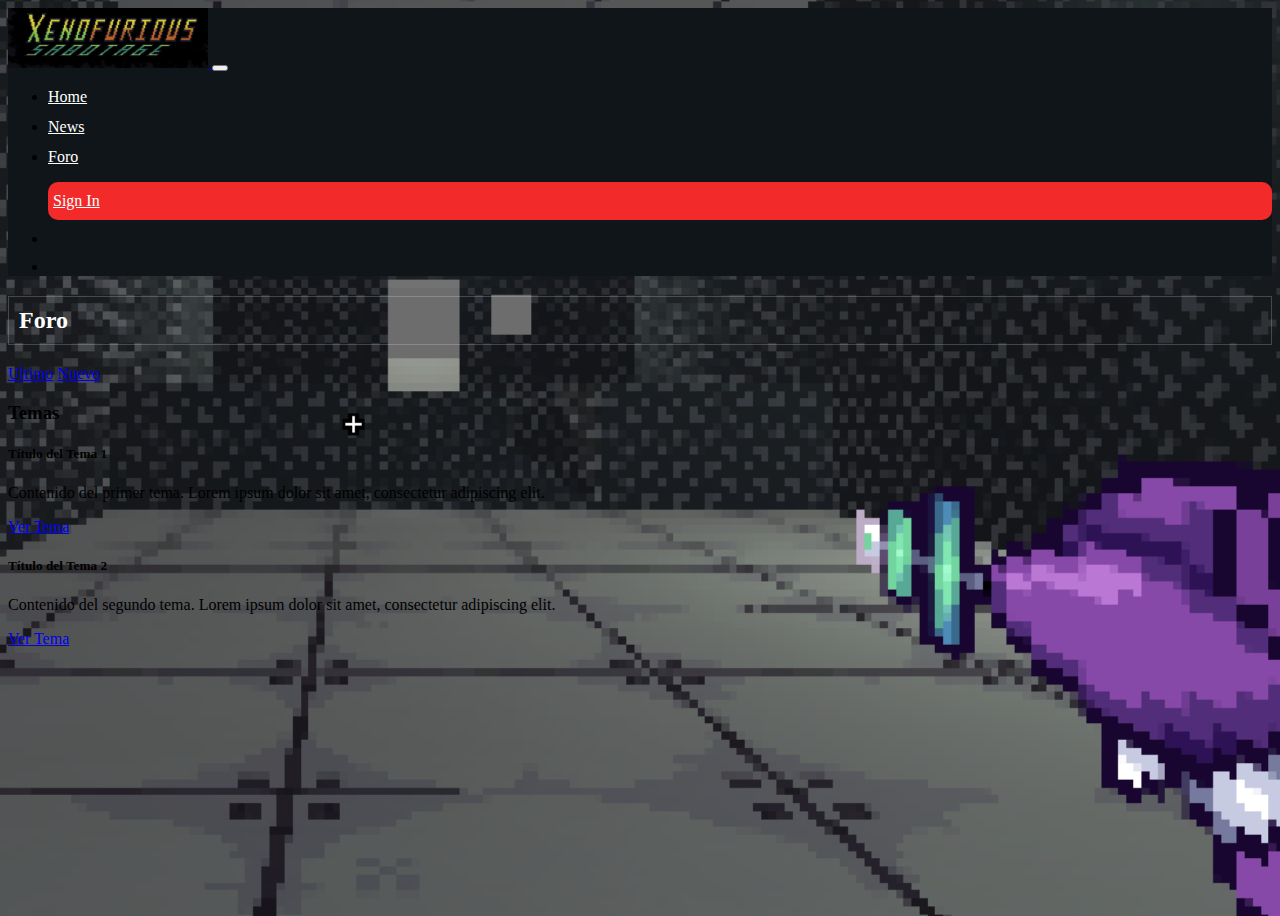
==== HTML/foro.html @ 64b1710a "Foro" ====
<!DOCTYPE html>
<html lang="en">
<head>
    <meta charset="UTF-8">
    <meta http-equiv="X-UA-Compatible" content="IE=edge">
    <meta name="viewport" content="width=device-width, initial-scale=1.0">
    <title>Foro</title>
    <link rel="stylesheet" type="text/css" href="../CSS/foro.css" media="screen">
    <link href="https://cdn.jsdelivr.net/npm/bootstrap@5.3.2/dist/css/bootstrap.min.css" rel="stylesheet" integrity="sha384-T3c6CoIi6uLrA9TneNEoa7RxnatzjcDSCmG1MXxSR1GAsXEV/Dwwykc2MPK8M2HN" crossorigin="anonymous">
</head>
<body class="body-background">
    <nav class="navbar navbar-expand-lg bg-propio">
        <div class="container-fluid">
            <a class="navbar-brand" href="../index.html">
                <img src="../MEDIA/imagen_navbar.jpg" alt="LogoJuego" width="200px" height="60px">
            </a>
            <button class="navbar-toggler" type="button" data-bs-toggle="collapse" data-bs-target="#navbarSupportedContent" aria-controls="navbarSupportedContent" aria-expanded="false" aria-label="Toggle navigation">
                <span class="navbar-toggler-icon"></span>
            </button>
            <div class="collapse navbar-collapse" id="navbarSupportedContent">
                <ul class="navbar-nav me-auto mb-2 mb-lg-0">
                    <li class="nav-item centro">
                        <a class="nav-link mx-2" aria-current="page" href="../index.html">Home</a>
                    </li>
                    <li class="nav-item centro">
                        <a class="nav-link mx-2" href="./noticias.html">News</a>
                    </li>
                    <li class="nav-item centro">
                        <a class="nav-link mx-2" href="./foro.html">Foro</a>
                    </li>
                </ul>
                <ul class="navbar-nav ms-auto mb-2 mb-lg-0">
                    <li class="nav-item registro">
                        <a id="sign-in-button" class="nav-link registro" href="./registro.html">Sign In</a>
                    </li>
                    <li class="nav-item">
                        <div class="nav-link" id="username-container"></div>
                    </li>
                    <li class="nav-item">
                        <button id="logout-button" class="btn btn-danger" style="margin-top: 10px;">Cerrar Sesión</button>
                    </li>
                </ul>
            </div>
        </div>
    </nav>

    <div class="container mt-4">
        <h2 class="titulo-foro">Foro</h2>
        <div class="d-flex mb-3">
            <a href="./foro.html" class="btn btn-light mx-2">Ultimo</a>
            <a href="./nuevo_tema.html" class="btn btn-light mx-2">Nuevo</a>
        </div> 
        <div>
            <h3>Temas</h3>
            <div class="card mb-3">
                <div class="card-body">
                    <h5 class="card-title">Título del Tema 1</h5>
                    <p class="card-text">Contenido del primer tema. Lorem ipsum dolor sit amet, consectetur adipiscing
                        elit.</p>
                    <a href="#" class="btn btn-primary">Ver Tema</a>
                </div>
            </div>

            <div class="card mb-3">
                <div class="card-body">
                    <h5 class="card-title">Título del Tema 2</h5>
                    <p class="card-text">Contenido del segundo tema. Lorem ipsum dolor sit amet, consectetur adipiscing
                        elit.</p>
                    <a href="#" class="btn btn-primary">Ver Tema</a>
                </div>
            </div>
        </div>
    </div>

    <script src="../JS/foro.js"></script>
</body>
</html>
---- CSS/foro.css ----
:root{
    --primary-color : #F32A2A;
    --tamaño-titulo : 40px;
    --tamaño-parrafos: 15px;
    --fondo: #0f1519;
}

nav.bg-propio{
    background:var(--fondo);

}

nav.bg-propio ul li a{
    color: white;
    position: relative;
}

nav.bg-propio ul li a::after{
    width: 20%;
    height: 2px;
    background: transparent;
    content: "";
    position: absolute;
    bottom: 2px;
    left: 20px;
    transition: .4s;
}

nav.bg-propio ul li a:hover{
    background: var(--primary-color);
}

nav.bg-propio ul li.centro{
    margin-top: 12px;
}

nav.bg-propio ul li.login{
    margin-left: 400px;
    margin-right: 6px;
    display: block;
    padding: 12px;
    padding-left: 15px !important;
    padding-right: 15px !important;
    color: white;
    background: var(--primary-color);
    border-radius: 10px;
}
nav.bg-propio ul li.registro{
    display: block;
    padding: 10px;
    padding-left: 5px !important;
    padding-right: 5px !important;
    color: white;
    background: var(--primary-color);
    border-radius: 10px;
}

.contenido {
    position: absolute;
    top: 45%;
    left: 50%;
    transform: translate(-50%, -50%);
    text-align: center;
    color: white;
}

#username-container {
    font-size: 18px;
    font-weight: bold;
    color: #007bff;
    text-align: center;
    margin-top: 10px;
}

.body-background {
    background-image: url('../MEDIA/fondo_noticias.png');
    background-size: cover;
    background-position: center;
    background-repeat: no-repeat;
    height: 100vh;
    overflow-x: hidden;
}

.titulo-foro {
    color: white; /* Color del texto */
    border: 1px solid rgba(255, 255, 255, 0.2); /* Borde suave transparente (blanco con 20% de opacidad) */
    padding: 10px; /* Espaciado interno */
}
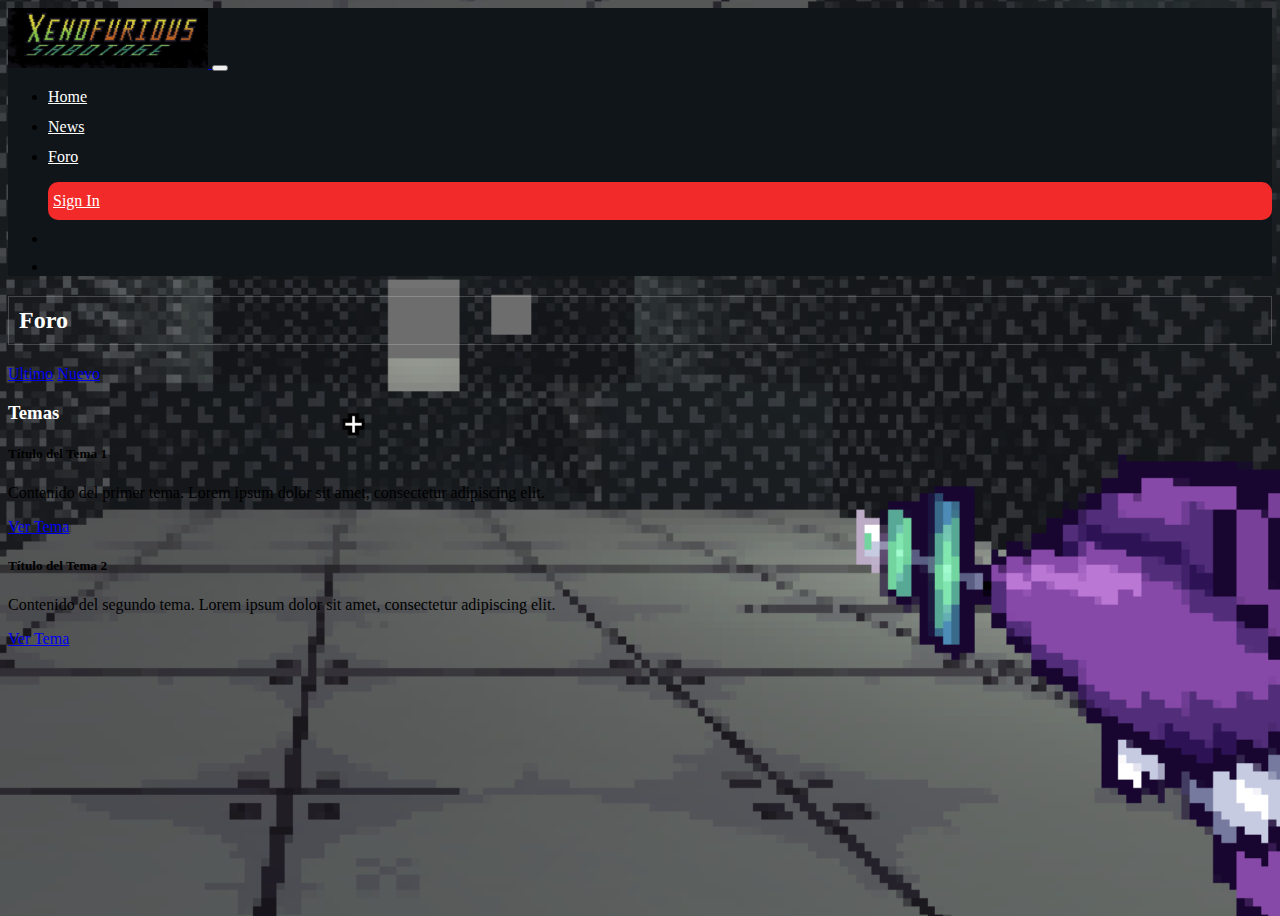
==== commit af8df21b: "foro blanco" ====
--- a/HTML/foro.html
+++ b/HTML/foro.html
@@ -51,7 +51,7 @@
             <a href="./nuevo_tema.html" class="btn btn-light mx-2">Nuevo</a>
         </div> 
         <div>
-            <h3>Temas</h3>
+            <h3 class="titulo-blanco">Temas</h3>
             <div class="card mb-3">
                 <div class="card-body">
                     <h5 class="card-title">Título del Tema 1</h5>
--- a/CSS/foro.css
+++ b/CSS/foro.css
@@ -87,6 +87,10 @@
     padding: 10px; /* Espaciado interno */
 }
 
+.titulo-blanco {
+    color: white;
+}
 
 
 
+
